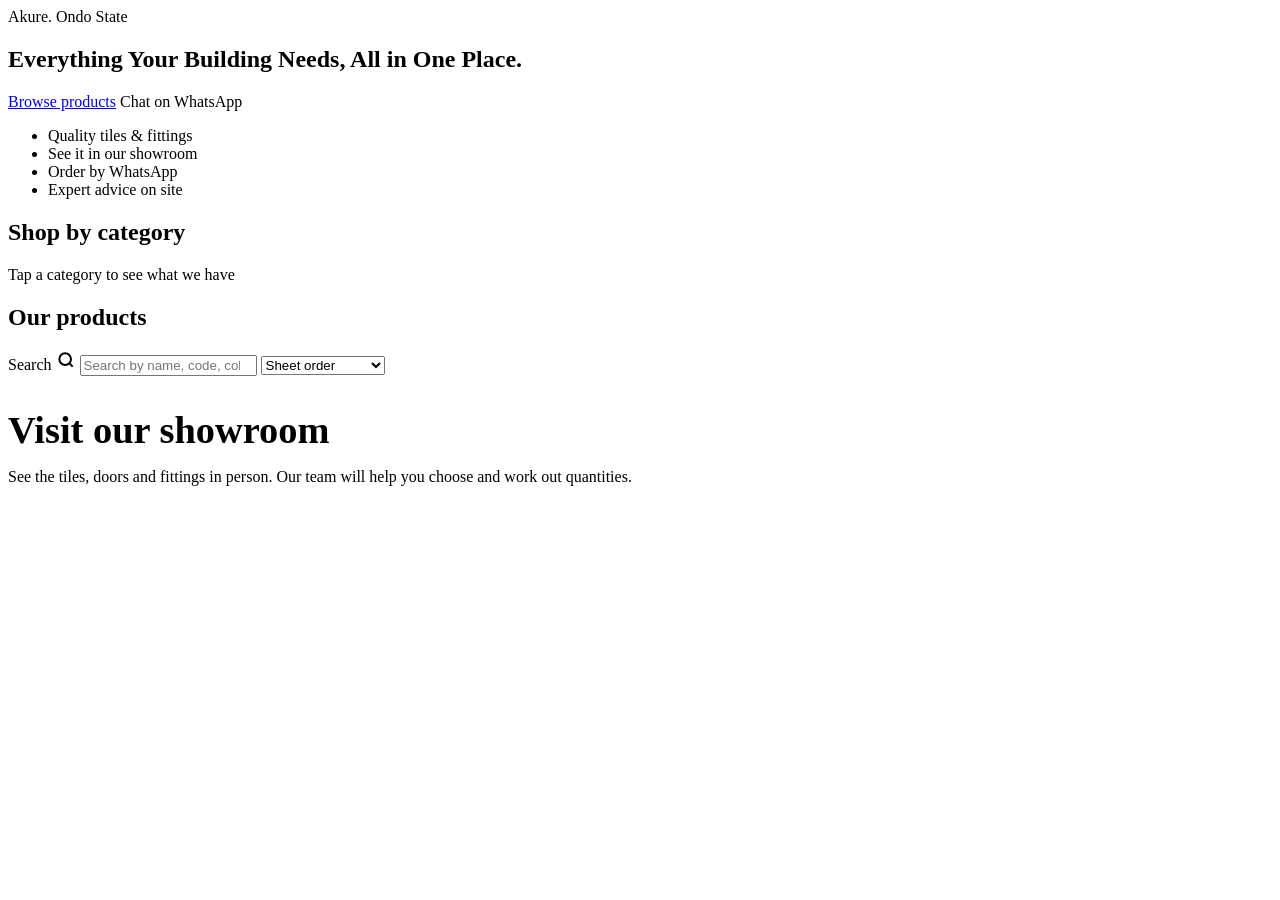
==== index.html @ 294fcfb1 "Update index.html" ====
<!DOCTYPE html>
<html lang="en">
<head>
<meta charset="utf-8">
<meta name="viewport" content="width=device-width,initial-scale=1">
<title>Iykeson | Building Materials, Tiles, Doors & Fittings in Akure | Best Life Doors</title>
<meta name="description" content="Iykeson sells tiles, doors, WCs, bathroom accessories and plumbing fittings in Akure, Ondo State. Home of Best Life Doors and Best Life Interior.">
<meta name="theme-color" content="#0e0e10">
<link rel="preconnect" href="https://fonts.googleapis.com"><link rel="preconnect" href="https://fonts.gstatic.com" crossorigin>
<link href="https://fonts.googleapis.com/css2?family=Barlow+Condensed:wght@600;700&family=Barlow:wght@400;500;600;700;800&display=swap" rel="stylesheet">
<link rel="stylesheet" href="style.css">
</head>
<body>
<div id="site-header"></div>

<section class="hero" id="hero">
  <div class="wrap">
    <div class="eyebrow">Akure. Ondo State</div>
    <h1 id="hero-title">Everything Your Building Needs, All in One Place.</h1>
    <p id="hero-tagline"></p>
    <div class="actions">
      <a class="btn btn-red" href="#products">Browse products</a>
      <a class="btn btn-ghost" id="hero-wa" target="_blank" rel="noopener">Chat on WhatsApp</a>
    </div>
  </div>
</section>

<div class="strip"><div class="wrap"><ul>
  <li>Quality tiles &amp; fittings</li><li>See it in our showroom</li><li>Order by WhatsApp</li><li>Expert advice on site</li>
</ul></div></div>

<section class="block" id="categories"><div class="wrap">
  <div class="sec-head"><h2>Shop by category</h2><p>Tap a category to see what we have</p></div>
  <div class="cats" id="cats"></div>
</div></section>

<section class="block" id="products" style="background:var(--mist)"><div class="wrap">
  <div class="sec-head"><h2>Our products</h2></div>
  <div class="toolbar">
    <label class="search"><span class="visually-hidden">Search</span>
      <svg width="20" height="20" viewBox="0 0 24 24" fill="none" stroke="currentColor" stroke-width="2.4"><circle cx="11" cy="11" r="7"/><path d="m20 20-3.5-3.5"/></svg>
      <input id="q" type="search" placeholder="Search by name, code, colour, size…" autocomplete="off"></label>
    <select id="sort" aria-label="Sort"><option value="new">Sheet order</option><option value="az">Name A–Z</option><option value="low">Price: low to high</option><option value="high">Price: high to low</option></select>
  </div>
  <div class="chips" id="chips"></div>
  <div class="count" id="count"></div>
  <div class="grid" id="grid"><div class="skeleton"></div><div class="skeleton"></div><div class="skeleton"></div><div class="skeleton"></div></div>
</div></section>

<section class="block dark-block" id="contact"><div class="wrap two">
  <div><h2 style="font-size:2.4rem;margin-bottom:14px">Visit our showroom</h2>
    <p>See the tiles, doors and fittings in person. Our team will help you choose and work out quantities.</p></div>
  <ul id="contact-list"></ul>
</div></section>

<div id="site-footer"></div>
<script src="config.js"></script><script src="common.js"></script><script src="layout.js"></script><script src="cards.js"></script><script src="home.js"></script>
</body></html>
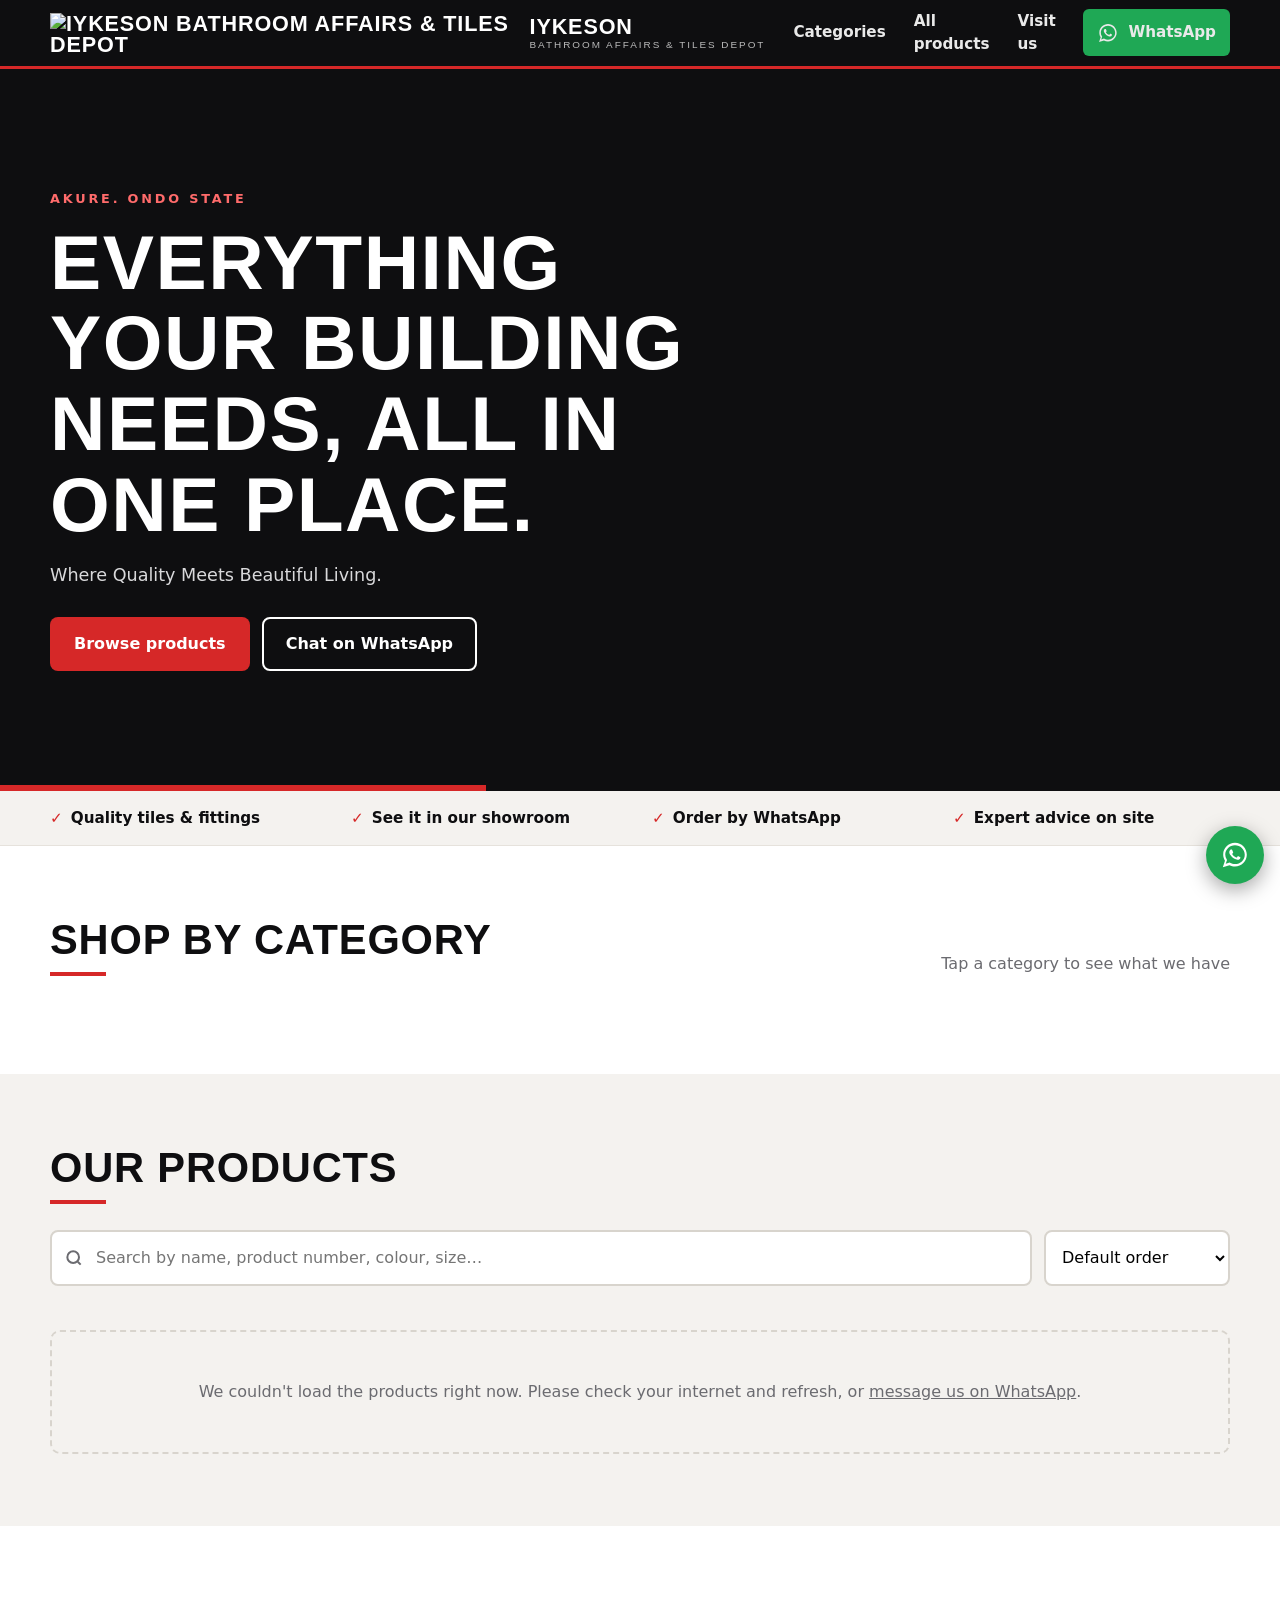
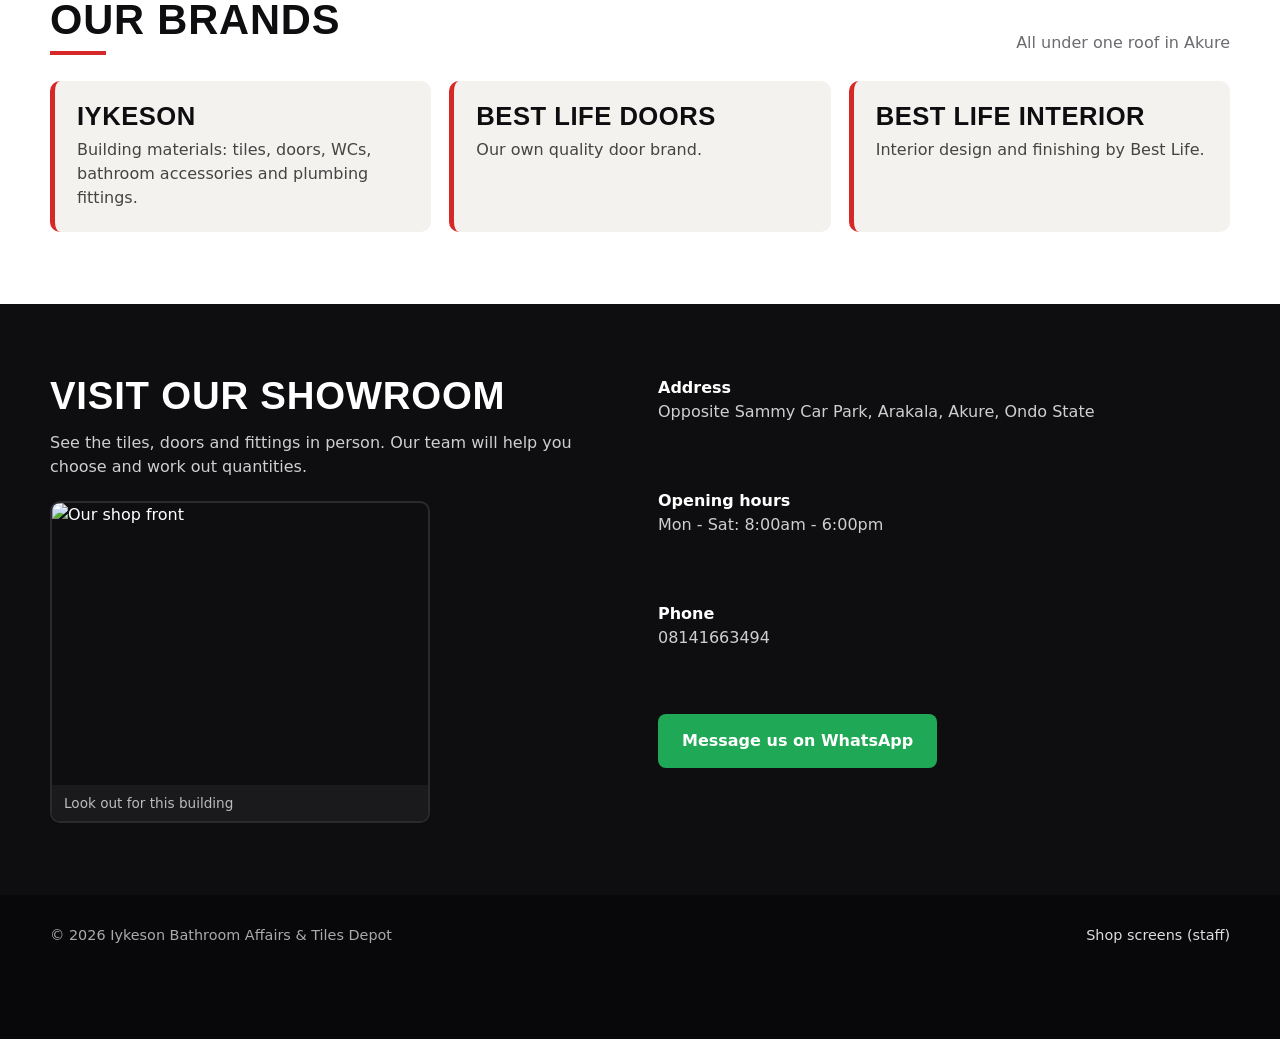
==== commit 7751c0d2: "Add files via upload" ====
--- a/index.html
+++ b/index.html
@@ -3,9 +3,10 @@
 <head>
 <meta charset="utf-8">
 <meta name="viewport" content="width=device-width,initial-scale=1">
-<title>Iykeson | Building Materials, Tiles, Doors & Fittings in Akure | Best Life Doors</title>
-<meta name="description" content="Iykeson sells tiles, doors, WCs, bathroom accessories and plumbing fittings in Akure, Ondo State. Home of Best Life Doors and Best Life Interior.">
+<title>Iykeson Bathroom Affairs &amp; Tiles Depot | Building Materials in Akure, Ondo State | Best Life Doors</title>
+<meta name="description" content="Iykeson sells tiles, doors, WCs, bathroom accessories and plumbing fittings in Akure, Ondo State. Home of Best Life Doors and Best Life Interior. Order on WhatsApp.">
 <meta name="theme-color" content="#0e0e10">
+<link rel="icon" href="https://res.cloudinary.com/c4z9mxuq/image/upload/c_pad,w_192,h_192,b_white,f_png/v1791933470/IYKESON_LOGO_WITH_WHITE_BG.png">
 <link rel="preconnect" href="https://fonts.googleapis.com"><link rel="preconnect" href="https://fonts.gstatic.com" crossorigin>
 <link href="https://fonts.googleapis.com/css2?family=Barlow+Condensed:wght@600;700&family=Barlow:wght@400;500;600;700;800&display=swap" rel="stylesheet">
 <link rel="stylesheet" href="style.css">
@@ -39,8 +40,8 @@
   <div class="toolbar">
     <label class="search"><span class="visually-hidden">Search</span>
       <svg width="20" height="20" viewBox="0 0 24 24" fill="none" stroke="currentColor" stroke-width="2.4"><circle cx="11" cy="11" r="7"/><path d="m20 20-3.5-3.5"/></svg>
-      <input id="q" type="search" placeholder="Search by name, code, colour, size…" autocomplete="off"></label>
-    <select id="sort" aria-label="Sort"><option value="new">Sheet order</option><option value="az">Name A–Z</option><option value="low">Price: low to high</option><option value="high">Price: high to low</option></select>
+      <input id="q" type="search" placeholder="Search by name, product number, colour, size…" autocomplete="off"></label>
+    <select id="sort" aria-label="Sort"><option value="new">Default order</option><option value="az">Name A–Z</option><option value="low">Price: low to high</option><option value="high">Price: high to low</option></select>
   </div>
   <div class="chips" id="chips"></div>
   <div class="count" id="count"></div>
--- a/style.css
+++ b/style.css
@@ -0,0 +1,238 @@
+/* ===== Iykeson catalog: black, red & white showroom look ===== */
+:root{
+  --ink:#0e0e10; --ink2:#1a1a1d; --line:#2a2a2e;
+  --red:#d62828; --red-dark:#a81c1c;
+  --paper:#ffffff; --mist:#f4f2ef; --stone:#6b6b70;
+  --wa:#1fa855; --wa-dark:#168a45;
+  --radius:10px;
+  --head:"Barlow Condensed","Arial Narrow",Impact,sans-serif;
+  --body:"Barlow",system-ui,-apple-system,"Segoe UI",Roboto,sans-serif;
+}
+*{box-sizing:border-box;margin:0;padding:0}
+html{scroll-behavior:smooth}
+body{font-family:var(--body);color:var(--ink);background:var(--paper);line-height:1.5;-webkit-font-smoothing:antialiased}
+img,video{max-width:100%;display:block}
+a{color:inherit;text-decoration:none}
+button{font:inherit;cursor:pointer}
+.wrap{width:min(1180px,100% - 32px);margin-inline:auto}
+h1,h2,h3{font-family:var(--head);text-transform:uppercase;letter-spacing:.02em;line-height:1.05}
+.visually-hidden{position:absolute;width:1px;height:1px;overflow:hidden;clip:rect(0 0 0 0)}
+
+/* Header */
+.site-header{position:sticky;top:0;z-index:50;background:var(--ink);color:#fff;border-bottom:3px solid var(--red)}
+.bar{display:flex;align-items:center;gap:16px;min-height:62px}
+.brand{display:flex;align-items:center;gap:10px;font-family:var(--head);font-size:1.35rem;text-transform:uppercase;letter-spacing:.04em;font-weight:700;line-height:1}
+.brand img{height:40px;width:auto}
+.brand small{display:block;font-size:.62rem;letter-spacing:.2em;color:#bbb;font-weight:500;margin-top:3px}
+.brand .mark{width:38px;height:38px;background:var(--red);display:grid;place-items:center;font-size:1.3rem;border-radius:6px}
+.nav{margin-left:auto;display:flex;gap:4px;align-items:center}
+.nav a{padding:10px 12px;font-weight:600;font-size:.95rem;border-radius:6px;color:#e9e9e9}
+.nav a:hover{color:#fff;background:var(--ink2)}
+.nav .btn-wa{margin-left:6px}
+.menu-btn{display:none;margin-left:auto;background:none;border:1px solid var(--line);color:#fff;padding:8px 12px;border-radius:6px;font-weight:600}
+@media(max-width:760px){
+  .menu-btn{display:block}
+  .nav{display:none;position:absolute;top:100%;left:0;right:0;flex-direction:column;align-items:stretch;background:var(--ink);padding:10px 16px 16px;border-bottom:3px solid var(--red)}
+  .nav.open{display:flex}
+  .nav a{padding:14px 8px;border-bottom:1px solid var(--line)}
+}
+
+/* Buttons */
+.btn{display:inline-flex;align-items:center;justify-content:center;gap:9px;padding:13px 22px;border-radius:8px;border:2px solid transparent;font-weight:700;font-size:1rem;transition:.15s}
+.btn-red{background:var(--red);color:#fff}.btn-red:hover{background:var(--red-dark)}
+.btn-ghost{border-color:#fff;color:#fff}.btn-ghost:hover{background:#fff;color:var(--ink)}
+.btn-line{border-color:var(--ink);color:var(--ink)}.btn-line:hover{background:var(--ink);color:#fff}
+.btn-wa{background:var(--wa);color:#fff}.btn-wa:hover{background:var(--wa-dark)}
+.btn-sm{padding:9px 14px;font-size:.9rem}
+
+/* Hero */
+.hero{position:relative;background:var(--ink) center/cover no-repeat;color:#fff;overflow:hidden}
+.hero::before{content:"";position:absolute;inset:0;background:linear-gradient(100deg,rgba(14,14,16,.92) 20%,rgba(14,14,16,.45))}
+.hero::after{content:"";position:absolute;left:0;bottom:0;width:38%;height:6px;background:var(--red)}
+.hero .wrap{position:relative;padding:clamp(56px,10vw,120px) 0 clamp(64px,10vw,120px)}
+.eyebrow{color:#ff6b6b;font-weight:700;letter-spacing:.22em;font-size:.8rem;text-transform:uppercase;margin-bottom:14px}
+.hero h1{font-size:clamp(2.4rem,7vw,4.8rem);max-width:15ch}
+.hero p{max-width:46ch;color:#d9d9db;font-size:1.1rem;margin:18px 0 28px}
+.hero .actions{display:flex;flex-wrap:wrap;gap:12px}
+
+/* Trust strip */
+.strip{background:var(--mist);border-bottom:1px solid #e6e2dc}
+.strip ul{display:grid;grid-template-columns:repeat(auto-fit,minmax(200px,1fr));gap:8px 24px;list-style:none;padding:16px 0;font-weight:600;font-size:.95rem}
+.strip li::before{content:"✓";color:var(--red);font-weight:800;margin-right:8px}
+
+/* Sections */
+section.block{padding:clamp(40px,6vw,72px) 0}
+.sec-head{display:flex;align-items:end;justify-content:space-between;gap:16px;margin-bottom:26px;flex-wrap:wrap}
+.sec-head h2{font-size:clamp(1.8rem,4vw,2.6rem)}
+.sec-head h2::after{content:"";display:block;width:56px;height:4px;background:var(--red);margin-top:10px}
+.sec-head p{color:var(--stone)}
+
+/* Category tiles */
+.cats{display:grid;grid-template-columns:repeat(auto-fill,minmax(210px,1fr));gap:16px}
+.cat{position:relative;aspect-ratio:4/3;border-radius:var(--radius);overflow:hidden;background:var(--ink) center/cover;display:flex;align-items:flex-end;color:#fff;text-align:left;border:0;width:100%}
+.cat::before{content:"";position:absolute;inset:0;background:linear-gradient(to top,rgba(14,14,16,.9),rgba(14,14,16,.1) 70%)}
+.cat span{position:relative;padding:16px;display:block}
+.cat b{display:block;font-family:var(--head);font-size:1.5rem;text-transform:uppercase;letter-spacing:.03em}
+.cat small{color:#ddd}
+.cat:hover{outline:3px solid var(--red)}
+
+/* Toolbar */
+.toolbar{display:flex;gap:12px;flex-wrap:wrap;margin-bottom:16px}
+.search{flex:1 1 280px;position:relative}
+.search input{width:100%;padding:14px 16px 14px 44px;border:2px solid #d8d4cd;border-radius:8px;font:inherit;font-size:1rem;background:#fff}
+.search input:focus{outline:none;border-color:var(--ink)}
+.search svg{position:absolute;left:14px;top:50%;transform:translateY(-50%);color:var(--stone)}
+select{padding:14px 12px;border:2px solid #d8d4cd;border-radius:8px;font:inherit;background:#fff}
+.chips{display:flex;gap:8px;overflow-x:auto;padding-bottom:6px;margin-bottom:22px;scrollbar-width:thin}
+.chip{white-space:nowrap;padding:9px 16px;border-radius:99px;border:2px solid #d8d4cd;background:#fff;font-weight:600;font-size:.92rem}
+.chip:hover{border-color:var(--ink)}
+.chip.on{background:var(--ink);border-color:var(--ink);color:#fff}
+.count{color:var(--stone);margin-bottom:14px;font-size:.95rem}
+
+/* Product cards */
+.grid{display:grid;grid-template-columns:repeat(auto-fill,minmax(250px,1fr));gap:20px}
+@media(max-width:560px){.grid{grid-template-columns:repeat(2,1fr);gap:12px}}
+.card{display:flex;flex-direction:column;background:#fff;border:1px solid #e6e2dc;border-radius:var(--radius);overflow:hidden;transition:.18s}
+.card:hover{box-shadow:0 10px 28px rgba(0,0,0,.12);transform:translateY(-3px);border-color:var(--ink)}
+.card .ph{position:relative;aspect-ratio:1/1;background:var(--mist)}
+.card .ph img{width:100%;height:100%;object-fit:cover}
+.noimg{width:100%;height:100%;display:grid;place-items:center;color:#aaa;font-size:.9rem;background:repeating-linear-gradient(45deg,#f1eee9,#f1eee9 10px,#ebe7e1 10px,#ebe7e1 20px)}
+.badge{position:absolute;top:10px;left:10px;background:var(--red);color:#fff;font-size:.72rem;font-weight:800;letter-spacing:.1em;padding:4px 9px;border-radius:4px;text-transform:uppercase}
+.badge.dark{background:var(--ink)}
+.badge.vid{left:auto;right:10px;background:rgba(14,14,16,.85)}
+.card .info{padding:14px 14px 16px;display:flex;flex-direction:column;gap:4px;flex:1}
+.card .cat-label{font-size:.72rem;letter-spacing:.14em;color:var(--red);font-weight:700;text-transform:uppercase}
+.card h3{font-size:1.2rem;text-transform:none;letter-spacing:0;font-family:var(--body);font-weight:700;line-height:1.25}
+.card .code{font-size:.8rem;color:var(--stone)}
+.card .price{margin-top:auto;padding-top:8px;font-weight:800;font-size:1.1rem}
+.card .price.ask{font-weight:600;color:var(--stone);font-size:.95rem}
+.empty{padding:48px 16px;text-align:center;color:var(--stone);border:2px dashed #d8d4cd;border-radius:var(--radius)}
+.skeleton{background:linear-gradient(90deg,#eee,#f7f7f7,#eee);background-size:200% 100%;animation:sk 1.2s infinite;border-radius:var(--radius);aspect-ratio:3/4}
+@keyframes sk{to{background-position:-200% 0}}
+
+/* About / contact */
+.dark-block{background:var(--ink);color:#fff}
+.two{display:grid;grid-template-columns:1fr 1fr;gap:36px}
+@media(max-width:760px){.two{grid-template-columns:1fr}}
+.dark-block p,.dark-block li{color:#cfcfd2}
+.dark-block ul{list-style:none;display:grid;gap:10px}
+.dark-block strong{color:#fff}
+
+footer{background:#08080a;color:#aaa;padding:30px 0;font-size:.9rem}
+footer .wrap{display:flex;gap:16px 28px;flex-wrap:wrap;justify-content:space-between}
+footer a{color:#ddd}footer a:hover{color:#fff;text-decoration:underline}
+.float-wa{position:fixed;right:16px;bottom:16px;z-index:60;width:58px;height:58px;border-radius:50%;background:var(--wa);color:#fff;display:grid;place-items:center;box-shadow:0 6px 20px rgba(0,0,0,.35)}
+.float-wa svg{width:30px;height:30px}
+
+/* Product page */
+.crumbs{padding:18px 0;font-size:.9rem;color:var(--stone)}
+.crumbs a{text-decoration:underline}
+.pdp{display:grid;grid-template-columns:1.15fr 1fr;gap:40px;padding-bottom:48px}
+@media(max-width:860px){.pdp{grid-template-columns:1fr;gap:22px}}
+.stage{position:relative;aspect-ratio:1/1;background:var(--mist);border-radius:var(--radius);overflow:hidden;cursor:zoom-in}
+.stage img,.stage video,.stage iframe{width:100%;height:100%;object-fit:contain;background:#fff;border:0}
+.stage.is-video{cursor:default;background:#000}
+.stage.is-video video{object-fit:contain;background:#000}
+.thumbs{display:flex;gap:10px;margin-top:12px;overflow-x:auto;padding-bottom:6px}
+.thumb{flex:0 0 76px;height:76px;border-radius:8px;overflow:hidden;border:3px solid transparent;background:var(--mist);padding:0;position:relative}
+.thumb img{width:100%;height:100%;object-fit:cover}
+.thumb.on{border-color:var(--red)}
+.thumb .play{position:absolute;inset:0;display:grid;place-items:center;background:rgba(0,0,0,.45);color:#fff;font-size:1.4rem}
+.pdp h1{font-size:clamp(2rem,5vw,3rem);text-transform:none;font-family:var(--body);font-weight:800;letter-spacing:-.01em;line-height:1.1;margin:6px 0 10px}
+.pdp .cat-label{color:var(--red);font-weight:700;letter-spacing:.16em;font-size:.8rem;text-transform:uppercase}
+.pdp .big-price{font-size:2rem;font-weight:800;margin:6px 0 4px}
+.pdp .big-price.ask{font-size:1.15rem;font-weight:600;color:var(--stone)}
+.pill{display:inline-block;font-size:.8rem;font-weight:700;padding:5px 12px;border-radius:99px;background:#e8f6ee;color:#14753c}
+.pill.out{background:#fdeaea;color:var(--red-dark)}
+.pdp .desc{margin:18px 0;color:#333;white-space:pre-line}
+table.specs{width:100%;border-collapse:collapse;margin:14px 0 22px}
+table.specs th,table.specs td{text-align:left;padding:11px 0;border-bottom:1px solid #e6e2dc;font-size:.97rem}
+table.specs th{color:var(--stone);font-weight:600;width:40%}
+.cta{display:grid;gap:10px}
+.cta .btn{padding:16px 22px;font-size:1.1rem}
+.note{font-size:.85rem;color:var(--stone);text-align:center}
+.lightbox{position:fixed;inset:0;background:rgba(0,0,0,.94);z-index:100;display:none;place-items:center;padding:20px;cursor:zoom-out}
+.lightbox.open{display:grid}
+.lightbox img{max-height:92vh;max-width:96vw;object-fit:contain}
+.sticky-cta{display:none}
+@media(max-width:860px){
+  .sticky-cta{display:block;position:fixed;left:0;right:0;bottom:0;z-index:55;padding:10px 16px;background:#fff;border-top:1px solid #ddd;box-shadow:0 -6px 18px rgba(0,0,0,.1)}
+  .sticky-cta .btn{width:100%}
+  body.pdp-page{padding-bottom:78px}
+  body.pdp-page .float-wa{display:none}
+}
+
+/* ===== In-store touch mode ===== */
+body.store{background:var(--ink);color:#fff;min-height:100vh;user-select:none}
+.store .top{display:flex;align-items:center;gap:20px;padding:18px 28px;border-bottom:4px solid var(--red)}
+.store .top h1{font-size:2rem}
+.store .top .home{margin-left:auto}
+.store .search input{padding:22px 22px 22px 56px;font-size:1.5rem;border-radius:12px;background:#fff}
+.store .search svg{left:18px;width:26px;height:26px}
+.store .body{padding:22px 28px 60px}
+.store .chips{margin:18px 0 22px}
+.store .chip{padding:16px 26px;font-size:1.2rem;background:var(--ink2);color:#fff;border-color:var(--line)}
+.store .chip.on{background:var(--red);border-color:var(--red)}
+.store .grid{grid-template-columns:repeat(auto-fill,minmax(230px,1fr));gap:18px}
+.store .card{background:var(--ink2);border-color:var(--line);color:#fff}
+.store .card h3{font-size:1.25rem}
+.store .card .code{color:#aaa}
+.store .count{color:#aaa}
+.store .empty{color:#aaa;border-color:var(--line)}
+.kb{display:none}
+
+/* ===== TV mode ===== */
+body.tv{background:#000;color:#fff;overflow:hidden;height:100vh;cursor:none}
+.tv .slide{position:absolute;inset:0;display:grid;grid-template-columns:1.35fr 1fr;opacity:0;transition:opacity 1s ease}
+.tv .slide.on{opacity:1}
+.tv .media{position:relative;background:#000;overflow:hidden}
+.tv .media img,.tv .media video{position:absolute;inset:0;width:100%;height:100%;object-fit:contain;background:#0a0a0a}
+.tv .media .bg{filter:blur(40px) brightness(.45);transform:scale(1.2);object-fit:cover}
+.tv .text{display:flex;flex-direction:column;justify-content:center;padding:5vw 4vw;background:linear-gradient(135deg,#111,#1c0a0a)}
+.tv .text .kicker{color:#ff6b6b;letter-spacing:.3em;font-weight:700;text-transform:uppercase;font-size:1.3vw}
+.tv .text h2{font-size:5vw;margin:1.2vw 0}
+.tv .text .meta{font-size:1.6vw;color:#ccc}
+.tv .text .price{font-family:var(--head);font-size:6vw;margin-top:2vw;color:#fff}
+.tv .text .price.ask{font-size:2.4vw;color:#ccc;font-family:var(--body)}
+.tv .text .cta-line{margin-top:3vw;font-size:1.5vw;color:#ddd;border-left:6px solid var(--red);padding-left:1.4vw}
+.tv .brandbar{position:absolute;left:0;right:0;top:0;z-index:5;padding:1.4vw 2vw;display:flex;gap:1vw;align-items:center;font-family:var(--head);font-size:1.8vw;letter-spacing:.06em;text-transform:uppercase;background:linear-gradient(to bottom,rgba(0,0,0,.75),transparent)}
+.tv .brandbar img{height:3vw}
+.tv .progress{position:absolute;left:0;bottom:0;height:.6vw;background:var(--red);width:0;z-index:6}
+.tv .hint{position:absolute;right:1vw;bottom:1vw;z-index:7;font-size:.9vw;color:#888}
+@media(max-width:900px){.tv .slide{grid-template-columns:1fr;grid-template-rows:1.2fr 1fr}.tv .text h2{font-size:9vw}.tv .text .meta,.tv .text .cta-line,.tv .text .kicker{font-size:3.4vw}.tv .text .price{font-size:10vw}.tv .brandbar{font-size:4vw}.tv .brandbar img{height:7vw}}
+
+.shop-photo{margin-top:22px;max-width:380px;border-radius:var(--radius);overflow:hidden;border:2px solid var(--line)}
+.shop-photo img{width:100%;aspect-ratio:4/3;object-fit:cover}
+.shop-photo figcaption{padding:8px 12px;font-size:.85rem;color:#bbb;background:var(--ink2)}
+
+/* ===== TV remote friendly focus + staff launcher + TV menu button ===== */
+.store a:focus-visible,.store button:focus-visible,.store input:focus-visible,.screen a:focus-visible{outline:5px solid #fff;outline-offset:4px}
+.chip.toggle{border-style:dashed}.chip.toggle.on{border-style:solid}
+#tvmenu{position:fixed;top:14px;right:14px;z-index:30;background:var(--red);color:#fff;font-weight:700;padding:12px 20px;border-radius:8px;opacity:0;pointer-events:none;transition:opacity .25s;font-size:clamp(14px,1.6vw,26px)}
+#tvmenu.show{opacity:1;pointer-events:auto;cursor:pointer}
+body.screen{background:var(--ink);color:#fff;min-height:100vh;display:grid;place-items:center;padding:24px}
+.screen main{width:min(980px,100%);text-align:center}
+.screen h1{font-size:clamp(2rem,5vw,3.4rem);margin-bottom:8px}
+.screen .sub{color:#bbb;margin-bottom:30px;font-size:1.15rem}
+.choices{display:grid;grid-template-columns:1fr 1fr;gap:20px}
+@media(max-width:640px){.choices{grid-template-columns:1fr}}
+.choice{display:flex;flex-direction:column;gap:8px;align-items:center;justify-content:center;min-height:210px;padding:24px;border-radius:16px;background:var(--ink2);border:3px solid var(--line)}
+.choice b{font-family:var(--head);font-size:2.4rem;text-transform:uppercase;letter-spacing:.03em}
+.choice span{color:#bbb;font-size:1.1rem}
+.choice:hover,.choice:focus{border-color:var(--red);background:#241012}
+.choice.small{grid-column:1/-1;min-height:0;padding:16px;font-weight:700}
+#auto{margin-top:26px;color:#ff8a8a;font-size:1.2rem;min-height:1.6em}
+
+/* map + brands */
+.map-embed{margin-top:22px;border-radius:var(--radius);overflow:hidden;border:2px solid var(--line);aspect-ratio:16/10}
+.map-embed iframe{width:100%;height:100%;border:0;display:block}
+.brands{display:grid;grid-template-columns:repeat(auto-fit,minmax(240px,1fr));gap:18px}
+.brand-card{background:var(--mist);border-left:5px solid var(--red);border-radius:var(--radius);padding:22px}
+.brand-card h3{font-size:1.6rem;margin-bottom:8px}
+.brand-card p{color:#444}
+#contact-list li .btn+.btn{margin-left:8px}
+
+/* price on request */
+.card .price.ask{color:var(--red);font-weight:700;font-size:.95rem}
+.pdp .big-price.ask{color:var(--ink);font-size:1.5rem;font-weight:800}
+.pdp .big-price.ask small{display:block;font-size:.9rem;font-weight:500;color:var(--stone);margin-top:4px}
